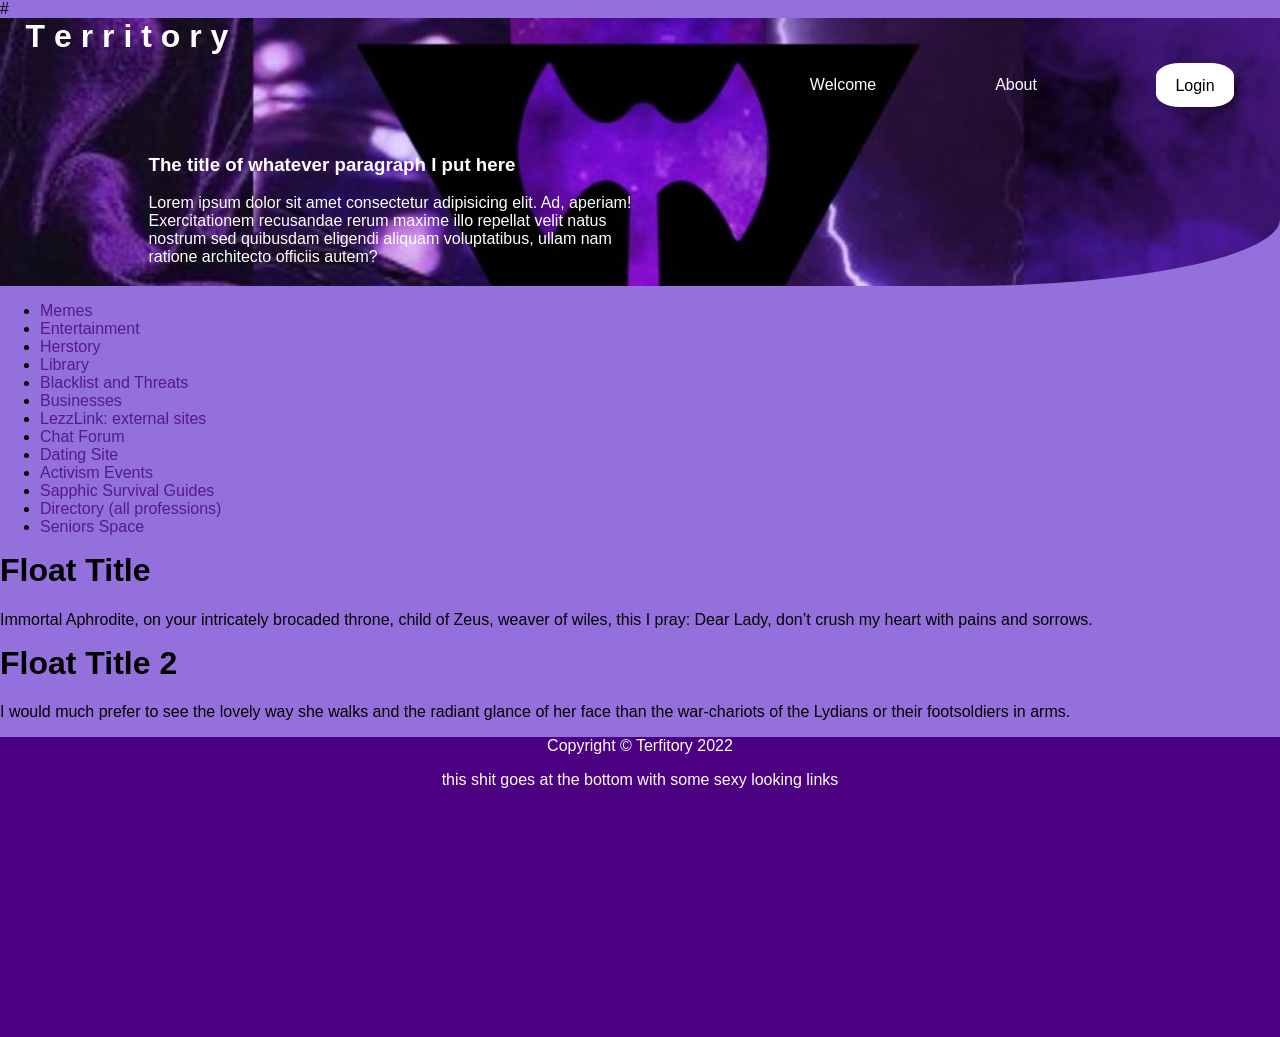
==== index.html @ c7bf71d6 "eee" ====
<!DOCTYPE html>
<html lang="en">
<head>
    <title>Territory</title>
    <link rel="stylesheet" type="text/css" href="Sappop.css">
</head>
<body class="bod">
#
<div class="titleframe">
<h1>T e r r i t o r y</h1>
<ul class="topmenu">
    <li class="item2"><a class="toplink" href="">Welcome</a></li>
    <li class="item2"><a class="toplink" href="">About</a></li>
    <li class="item2"><a class="Login" href="">Login</a></li>
</ul>
<section class="titleparag"><h3>The title of whatever paragraph I put here</h3>
<p>Lorem ipsum dolor sit amet consectetur adipisicing elit. Ad, aperiam! Exercitationem recusandae rerum maxime illo repellat velit natus nostrum sed quibusdam eligendi aliquam voluptatibus, ullam nam ratione architecto officiis autem?</p>
</section>
</div>

<div>
<ul class="container">

    <li class="item"><a class="menulink" href="">Memes</a></li>
    <li class="item"><a class="menulink" href="">Entertainment</a></li>
    <li class="item"><a class="menulink" href="">Herstory</a></li>
    <li class="item"><a class="menulink" href="">Library</a></li>
    <li class="item"><a class="menulink" href="">Blacklist and Threats</a></li>
    <li class="item"><a class="menulink" href="">Businesses</a></li>
    <!--every dollar you spend is a vote for the kind of world you want to live in-->
    <li class="item"><a class="menulink" href="">LezzLink: external sites</a></li>
    <li class="item"><a class="menulink" href="">Chat Forum</a></li>
    <li class="item"><a class="menulink" href="">Dating Site</a></li>
    <li class="item"><a class="menulink" href="">Activism Events</a></li>
    <li class="item"><a class="menulink" href="">Sapphic Survival Guides</a></li>
    <li class="item"><a class="menulink" href="">Directory (all professions)</a></li>
    <li class="item"><a class="menulink" href="">Seniors Space</a></li>

    

</ul>
</div>

<div class="box1">
    <h1>Float Title</h1>
    <p>Immortal Aphrodite, on your intricately brocaded throne,
        child of Zeus, weaver of wiles, this I pray:
        Dear Lady, don’t crush my heart
        with pains and sorrows.</p>
</div>
<div class="box2">
<h1>Float Title 2</h1>
<p>  I would much prefer to see the lovely
    way she walks and the radiant glance of her face
    than the war-chariots of the Lydians or
   their footsoldiers in arms.</p>

</div>
</body>

<footer class="foot">
    <p>Copyright &copy; Terfitory 2022 </p>
    <p>this shit goes at the bottom with some sexy looking links</p>
</footer>


</html>

<!-- this is how you notes!
1.) make floaty boxes, MULTIPLE floaty boxes
2.) add empty links ready for function
3.) background pcitures
4.) explore concept of gif or video
5.) Russel blvd model (armed guards???)
6.) Junto model vs Masonic model
7.) Gay male model
8.) The 1% model
9.) Change the damn title because it's too forwardxs
-->
<!-- Doesn't look like a centrum. Will be onion domain eventually
First page: talks only about non-sensitive content, all accesible except mention of forum
you have to know the dating site is there to use it aka be told about it lol
requires login to use chat forum, see dating site, activism events, sapphic survival
requires inner circle trust and permission to use the directory and ask help of sisters
dating site requires video verification and ID-->
---- Sappop.css ----
body{
    margin: 0px;
    padding: 0px;
    font-family:Arial, Helvetica;
    height: 100%;
   background-color: mediumpurple;

}
h1{
    margin-top: 0%; /*gets rid of space at top
     that was from margin collapsing*/
}
a{
    text-decoration: none; /*gets rid of the underlines on links*/
}

.bod{

}

.titleframe{
    color: white;
    background-image: url('labrys_banr.jpg');
    background-size: cover;
    top: 0px;

    border-bottom-right-radius: 25%;
    background-repeat: no-repeat ;
    text-align: left;

    padding-left: 2%;
    padding-right: 2%;
    padding-top: 0%;
    padding-bottom: 4px;

    margin-top: 0px;
    margin-bottom: 0%;
}


.topmenu{
    display: flex;
    flex-flow: row;
    justify-content: flex-end;
    list-style: none;
    text-decoration: none;
}
.toplink{
    color: white;
}
.Login{
    color: black;
    background-color: white;
    padding: 35% 50%;
    border-radius: 30%;

}
.item2{
    padding-left: 5%;
    padding-right: 5%;

}
.titleparag{
    padding: 2% 50% 0% 10%;
    margin: 0px;
}



.container{

}
.item{

}
.menulink{

}
.LoginBtn

.box1{

}
.box2{

}
.foot{
    background-color: indigo;
    background: indigo;
    color: white;
    margin: 0%;
    text-align: center;
    bottom: 0%; /*these get rid of space at bottom*/
    width: 100%;
    height: 300px;
}
/*About page*/
.basic_bar{
    background-image: url(labrys_top.jpeg);
    margin: 0%;
    background-repeat: no-repeat;
    top: 0px;
    background-size:cover;
    padding: 5% 10% 5% 10%;


}
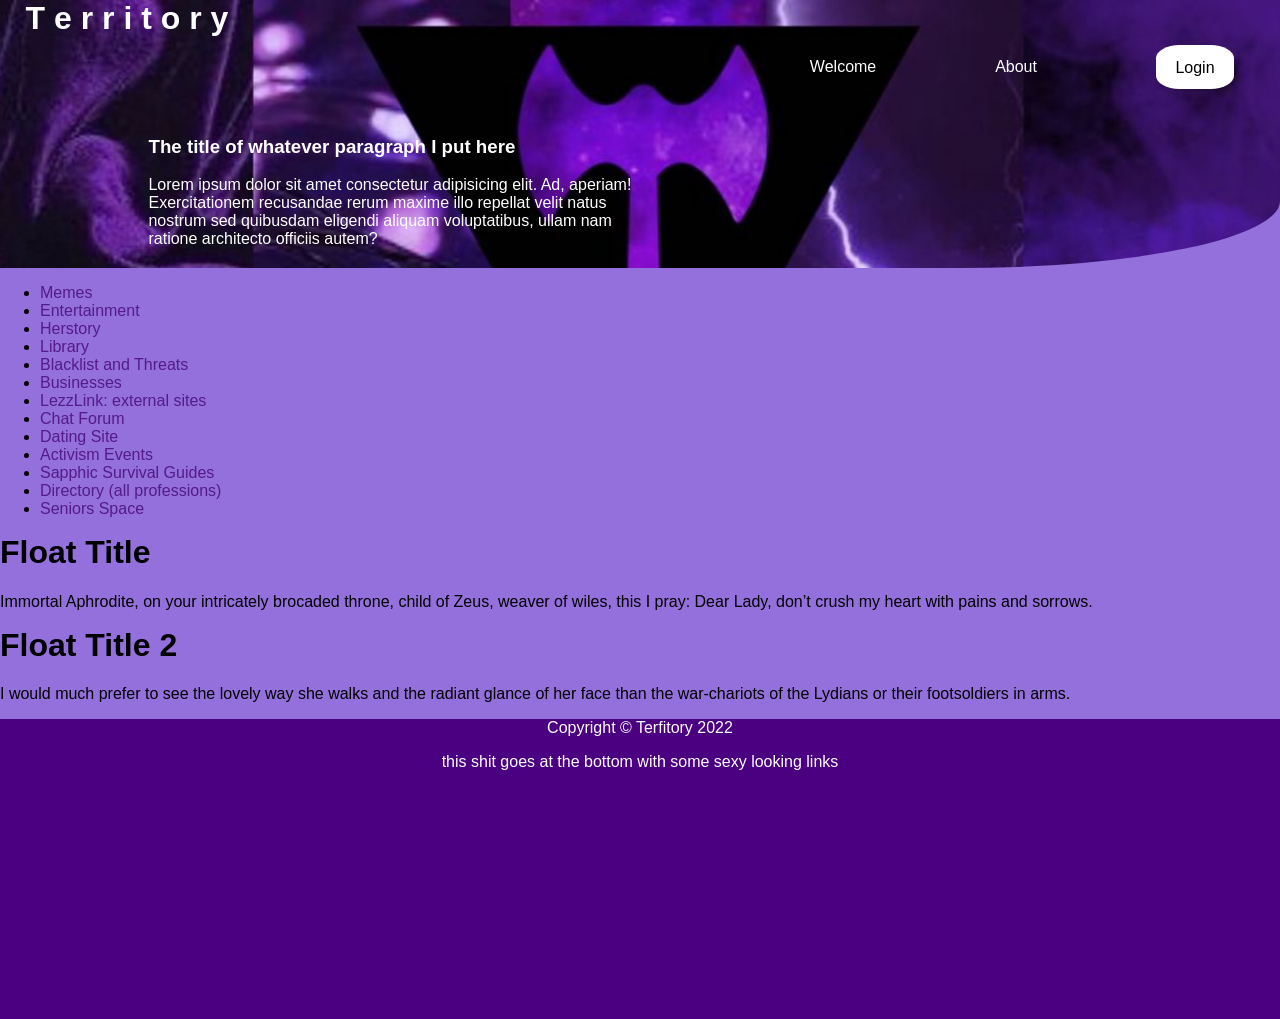
==== commit 9fc916f5: "Update index.html" ====
--- a/index.html
+++ b/index.html
@@ -5,7 +5,7 @@
     <link rel="stylesheet" type="text/css" href="Sappop.css">
 </head>
 <body class="bod">
-#
+
 <div class="titleframe">
 <h1>T e r r i t o r y</h1>
 <ul class="topmenu">
@@ -82,4 +82,4 @@
 you have to know the dating site is there to use it aka be told about it lol
 requires login to use chat forum, see dating site, activism events, sapphic survival
 requires inner circle trust and permission to use the directory and ask help of sisters
-dating site requires video verification and ID-->+dating site requires video verification and ID-->
